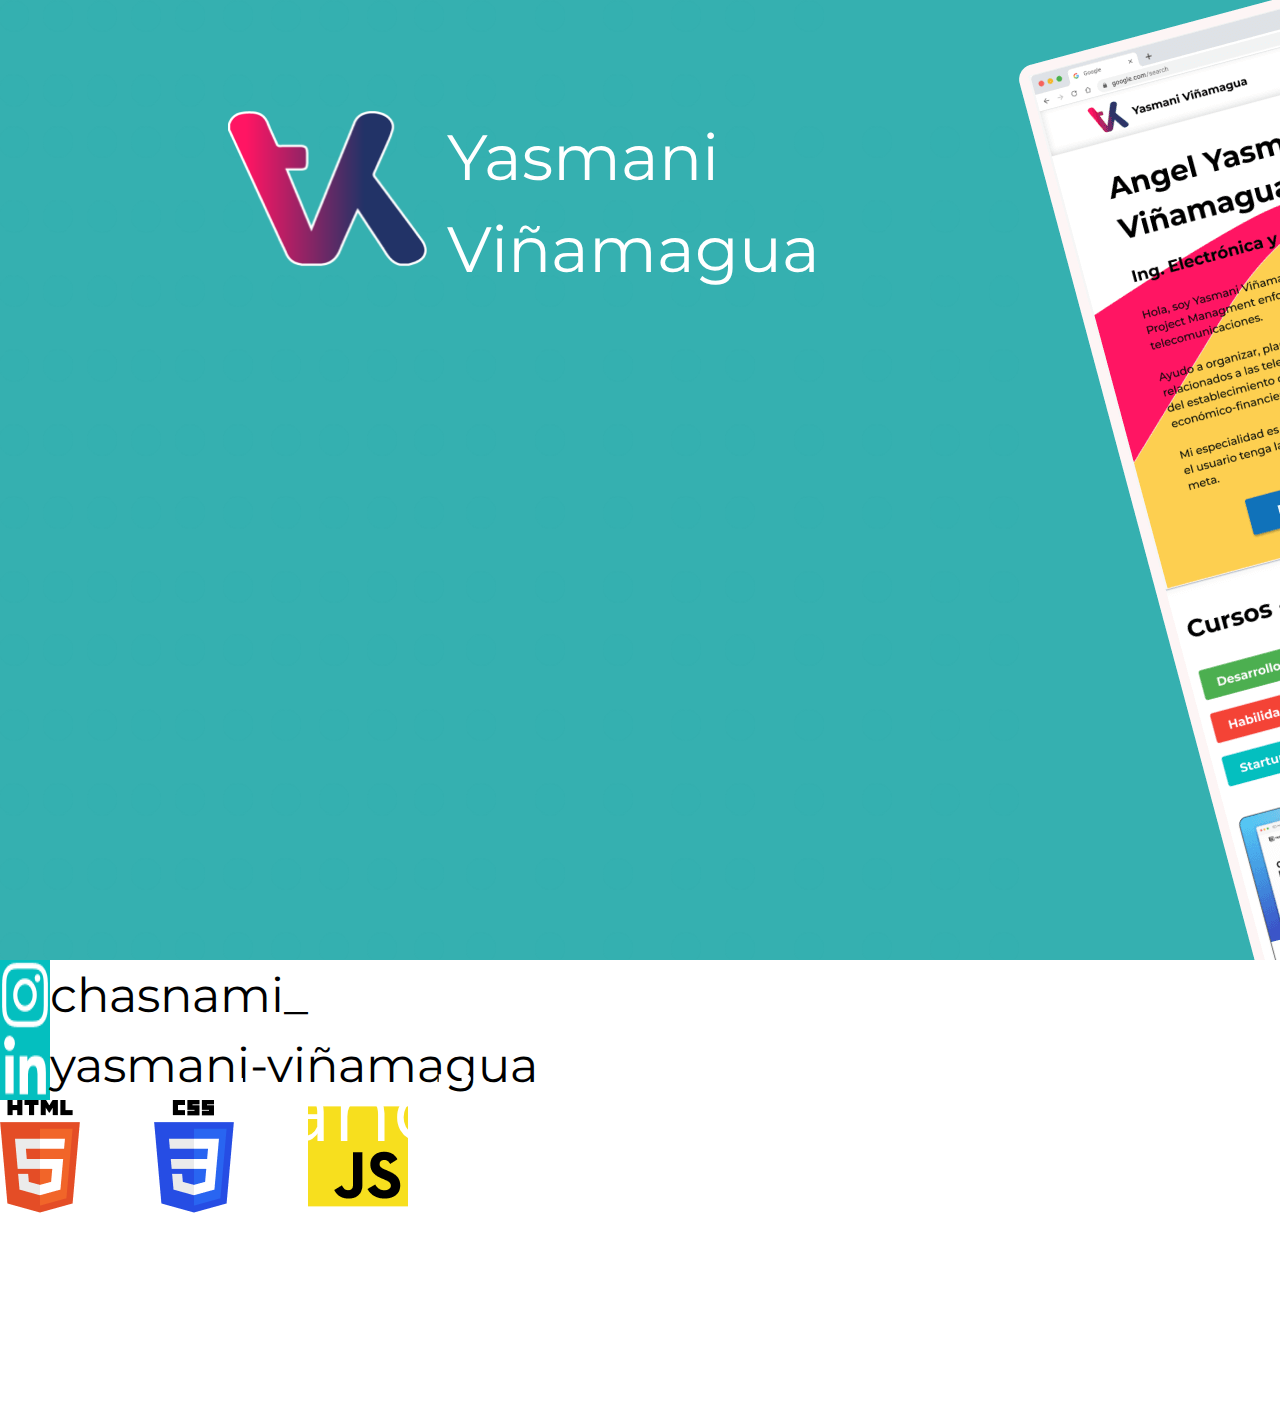
==== portfolio/index.html @ 717f1c91 "creating a website structure" ====
<!DOCTYPE html>
<html lang="en">
<head>
    <meta charset="UTF-8">
    <meta http-equiv="X-UA-Compatible" content="IE=edge">
    <meta name="viewport" content="width=device-width, initial-scale=1.0">
    <title>Portfolio</title>

    <link rel="preconnect" href="https://fonts.googleapis.com"> 
    <link rel="preconnect" href="https://fonts.gstatic.com" crossorigin> 
    <link href="https://fonts.googleapis.com/css2?family=Montserrat:wght@700&display=swap" rel="stylesheet">
    <link rel="stylesheet" href="index.css">

</head>
<body>
    <div class="background">
        <img src="images/puntos.png" alt="">
        <img 
            srcset="images/Component 1.png,
                    images/Component 1@2x.png 2x"
            src="images/Component 1.png" 
            alt="Landing Page">
    </div>
    
    <div class="left-part">
        <div class="logo">
            <img src="images/Logo_color yas.png" alt="logo">
            <h2 class="text-logo">Yasmani<br>Viñamagua</h2>
        </div>
        
        <h1 class="header-name">Landing Page</h1>
        
        <div>
            <div class="social">
                <img src="images/akar-icons_instagram-fill.png" alt="instagram">
                <p class="social-name">chasnami_</p>
            </div>
            <div class="social">
                <img src="images/akar-icons_linkedin-fill.png" alt="linkedin">
                <p class="social-name">yasmani-viñamagua</p>
            </div>
            <img src="images/Component 2.png" alt="languages">
        </div>
    </div>
    
    

</body>
</html>
---- portfolio/index.css ----
html {
    box-sizing: border-box;
    font-size: 16px;
    
}
  
*, *:before, *:after {
    box-sizing: inherit;
}
  
body, h1, h2, h3, h4, h5, h6, p, ol, ul {
    margin: 0;
    padding: 0;
    font-weight: normal;
}
  
ol, ul {
    list-style: none;
}
  
img {
    max-width: 100%;
    height: auto;
}

body {
    font-family: 'Montserrat', sans-serif;
    
}

.background {
    display: flex;
    background-color: #35B0B0;
}

.logo {
    display: flex;
    margin-top: auto;
    position: absolute;
    width: 200px;
    height: 156px;
    left: 228px;
    top: 111px;
    
}

.text-logo {
    display: inline-block;
    vertical-align: middle;
    margin-left: 20px;
    width: 386px;
    height: 184px;
    font-size: 64px;
    line-height: 92.42px;
    color: #FFFFFF;
    

}

.header-name {
    position: absolute;
    width: 216px;
    height: 365px;
    font-size: 90px;
    line-height: 130px;
    color: #FFFFFF;
    margin-top: 84px;
    margin-left: 226px;
    
}
.social {
    display: flex;
}

.social-name {
    font-size: 48px;
    line-height: 70px;
}
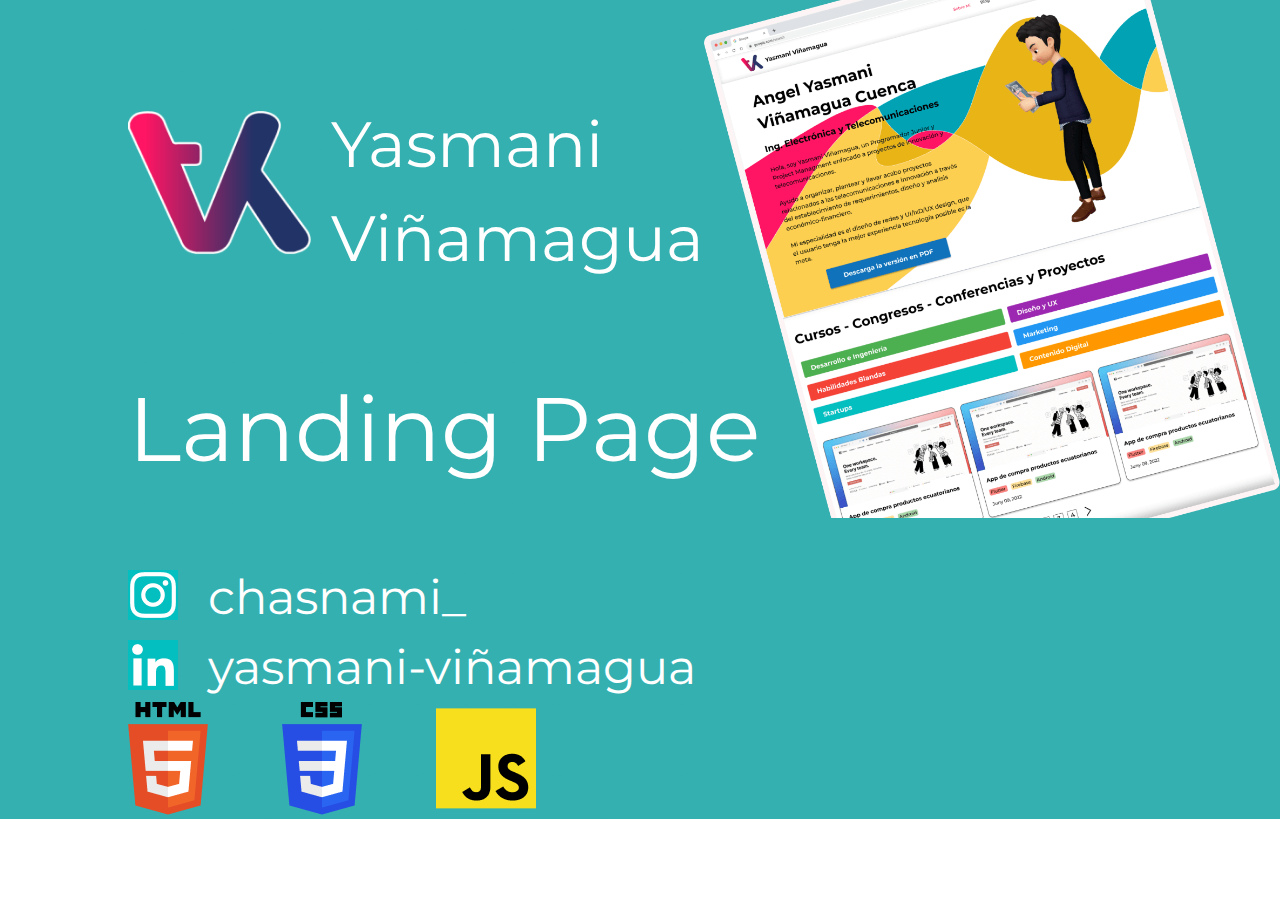
==== commit 9c3455fb: "add content" ====
--- a/portfolio/index.html
+++ b/portfolio/index.html
@@ -13,37 +13,55 @@
 
 </head>
 <body>
-    <div class="background">
-        <img src="images/puntos.png" alt="">
-        <img 
-            srcset="images/Component 1.png,
-                    images/Component 1@2x.png 2x"
-            src="images/Component 1.png" 
-            alt="Landing Page">
-    </div>
-    
-    <div class="left-part">
-        <div class="logo">
-            <img src="images/Logo_color yas.png" alt="logo">
-            <h2 class="text-logo">Yasmani<br>Viñamagua</h2>
+    <div class="main">
+        <div class="block-left">
+            
+            <div class="block-logo">
+                <div class="logo">
+                    <img src="images/Logo_color yas.png" alt="">
+                </div>
+                <div class="name-logo">
+                    <h2 class="text-logo">Yasmani Viñamagua</h2>
+                </div>
+            </div>
+
+            <div class="land-name">
+                <h1 class="text-name">Landing Page</h1>
+            </div>
+
+            <div class="social">
+                <div class="block-social-inst">
+                    <div class="logo-social">
+                        <img src="images/akar-icons_instagram-fill.png" alt="">
+                    </div>
+                    <div class="name-social">
+                        <p>chasnami_</p>
+                    </div>
+                </div>
+
+                <div class="block-social-inst">
+                    <div class="logo-social">
+                        <img src="images/akar-icons_linkedin-fill.png" alt="">
+                    </div>
+                    <div class="name-social">
+                        <p>yasmani-viñamagua</p>
+                    </div>
+                </div>
+            </div>
+
+            <div class="languges">
+                <img src="images/Component 2.png" alt="">
+            </div>
         </div>
         
-        <h1 class="header-name">Landing Page</h1>
-        
-        <div>
-            <div class="social">
-                <img src="images/akar-icons_instagram-fill.png" alt="instagram">
-                <p class="social-name">chasnami_</p>
-            </div>
-            <div class="social">
-                <img src="images/akar-icons_linkedin-fill.png" alt="linkedin">
-                <p class="social-name">yasmani-viñamagua</p>
-            </div>
-            <img src="images/Component 2.png" alt="languages">
+        <div class="block-right">
+            <img srcset="images/Component 1.png,
+                        images/Component 1@2x.png 2x"
+                src="images/Component 1.png" 
+                alt="Landing Page">
         </div>
+    
     </div>
-    
-    
 
 </body>
 </html>--- a/portfolio/index.css
+++ b/portfolio/index.css
@@ -28,51 +28,77 @@
     
 }
 
-.background {
+.main {
     display: flex;
     background-color: #35B0B0;
 }
 
+.block-left {
+    background: url(images/puntos.png);
+    width: 45%;
+    margin-left: 10%;
+    float: left;
+}
+
+.block-logo {
+    display: flex;
+    align-items: center;
+    margin-bottom: 84px;
+    margin-top: 97px;
+    /* width: 606px;
+    height: 184px; */
+}
+
 .logo {
-    display: flex;
-    margin-top: auto;
-    position: absolute;
     width: 200px;
     height: 156px;
-    left: 228px;
-    top: 111px;
-    
+    margin: auto;
+}
+
+.name-logo {
+    width: 386px;
+    height: 184px;
+    margin-left: 20px;
 }
 
 .text-logo {
-    display: inline-block;
-    vertical-align: middle;
-    margin-left: 20px;
-    width: 386px;
-    height: 184px;
     font-size: 64px;
-    line-height: 92.42px;
+    line-height: 94px;
     color: #FFFFFF;
-    
-
 }
 
-.header-name {
-    position: absolute;
-    width: 216px;
-    height: 365px;
+.land-name {
+    width: 654px;
+    height: 130px;
+    margin-bottom: 67px;
+}
+
+.text-name {
     font-size: 90px;
-    line-height: 130px;
+    line-height: 144.4%;
     color: #FFFFFF;
-    margin-top: 84px;
-    margin-left: 226px;
-    
 }
-.social {
+
+.block-social-inst {
     display: flex;
 }
 
-.social-name {
+.logo-social {
+    margin-right: 30px;
+    margin: auto 0;
+}
+
+.name-social {
     font-size: 48px;
     line-height: 70px;
+    color: #FFFFFF;
+    margin-left: 30px;
 }
+
+/* .languges {
+    align-items: center;
+} */
+
+.block-right {
+    width: 1031px;
+}